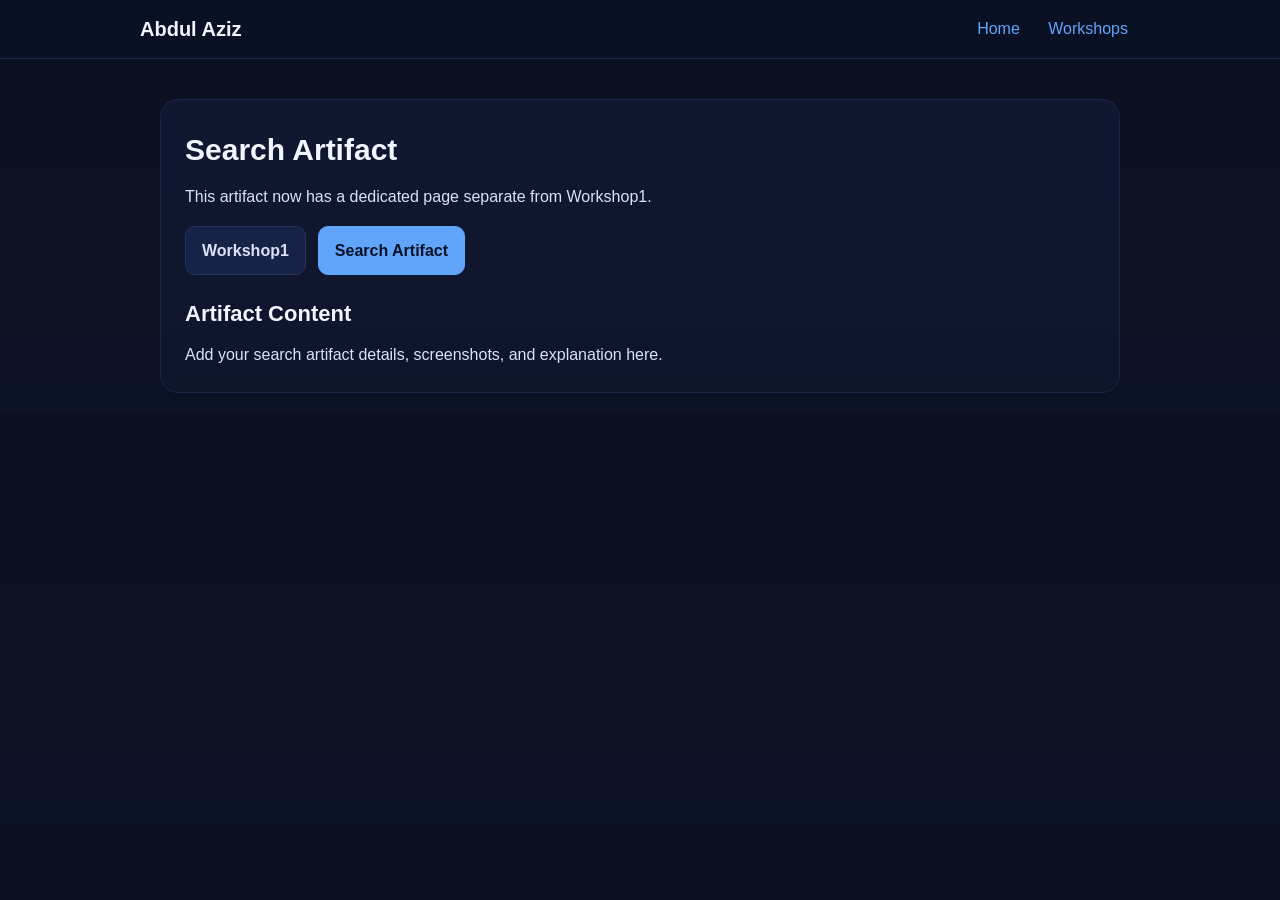
==== search-artifact.html @ 56d6dd48 "multi tab added" ====
<!DOCTYPE html>
<html lang="en">
<head>
  <meta charset="utf-8" />
  <meta name="viewport" content="width=device-width, initial-scale=1" />
  <title>Search Artifact • Abdul Aziz Portfolio</title>
  <style>
    :root {
      --bg: #0b1020;
      --panel: #101731;
      --text: #f1f5ff;
      --muted: #91a0c3;
      --brand: #60a5fa;
      --highlight: #7dd3fc;
    }
    * { box-sizing: border-box; margin: 0; padding: 0; }
    body {
      background: linear-gradient(180deg, #0b1020, #0c1225);
      color: var(--text);
      font-family: "Segoe UI", Roboto, Helvetica, Arial, sans-serif;
      line-height: 1.7;
    }
    .wrap { max-width: 1000px; margin: 0 auto; padding: 20px; }
    .nav {
      border-bottom: 1px solid #1b2749;
      background: rgba(12, 18, 37, 0.9);
      position: sticky;
      top: 0;
      backdrop-filter: blur(10px);
    }
    .nav-inner {
      display: flex;
      justify-content: space-between;
      align-items: center;
      padding: 12px 0;
    }
    .brand { font-size: 20px; font-weight: 700; }
    .nav a {
      color: var(--brand);
      padding: 8px 12px;
      border-radius: 8px;
      font-weight: 500;
      text-decoration: none;
    }
    .nav a:hover { background: #111a34; color: var(--highlight); }
    .card {
      margin-top: 20px;
      background: linear-gradient(180deg, #101731, #0e152b);
      border: 1px solid #1a2446;
      border-radius: 18px;
      padding: 24px;
    }
    h1 { font-size: 30px; margin-bottom: 8px; }
    h2 { font-size: 22px; margin-top: 6px; margin-bottom: 8px; }
    p { color: #d8e2f8; }
    .tabs {
      display: flex;
      gap: 12px;
      margin: 16px 0 20px;
      flex-wrap: wrap;
    }
    .tab {
      display: inline-block;
      padding: 10px 16px;
      border-radius: 10px;
      font-weight: 600;
      text-decoration: none;
      background: #162246;
      color: #d8e2f8;
      border: 1px solid #25325c;
    }
    .tab.active { background: var(--brand); color: #081126; border-color: var(--brand); }
    .tab:hover { background: #1d2c56; color: #fff; }
  </style>
</head>
<body>
  <div class="nav">
    <div class="wrap nav-inner">
      <div class="brand">Abdul Aziz</div>
      <nav>
        <a href="index.html">Home</a>
        <a href="workshop.html">Workshops</a>
      </nav>
    </div>
  </div>

  <div class="wrap">
    <section class="card">
      <h1>Search Artifact</h1>
      <p>This artifact now has a dedicated page separate from Workshop1.</p>

      <div class="tabs">
        <a class="tab" href="workshop1.html">Workshop1</a>
        <a class="tab active" href="search-artifact.html">Search Artifact</a>
      </div>

      <h2>Artifact Content</h2>
      <p>Add your search artifact details, screenshots, and explanation here.</p>
    </section>
  </div>
</body>
</html>
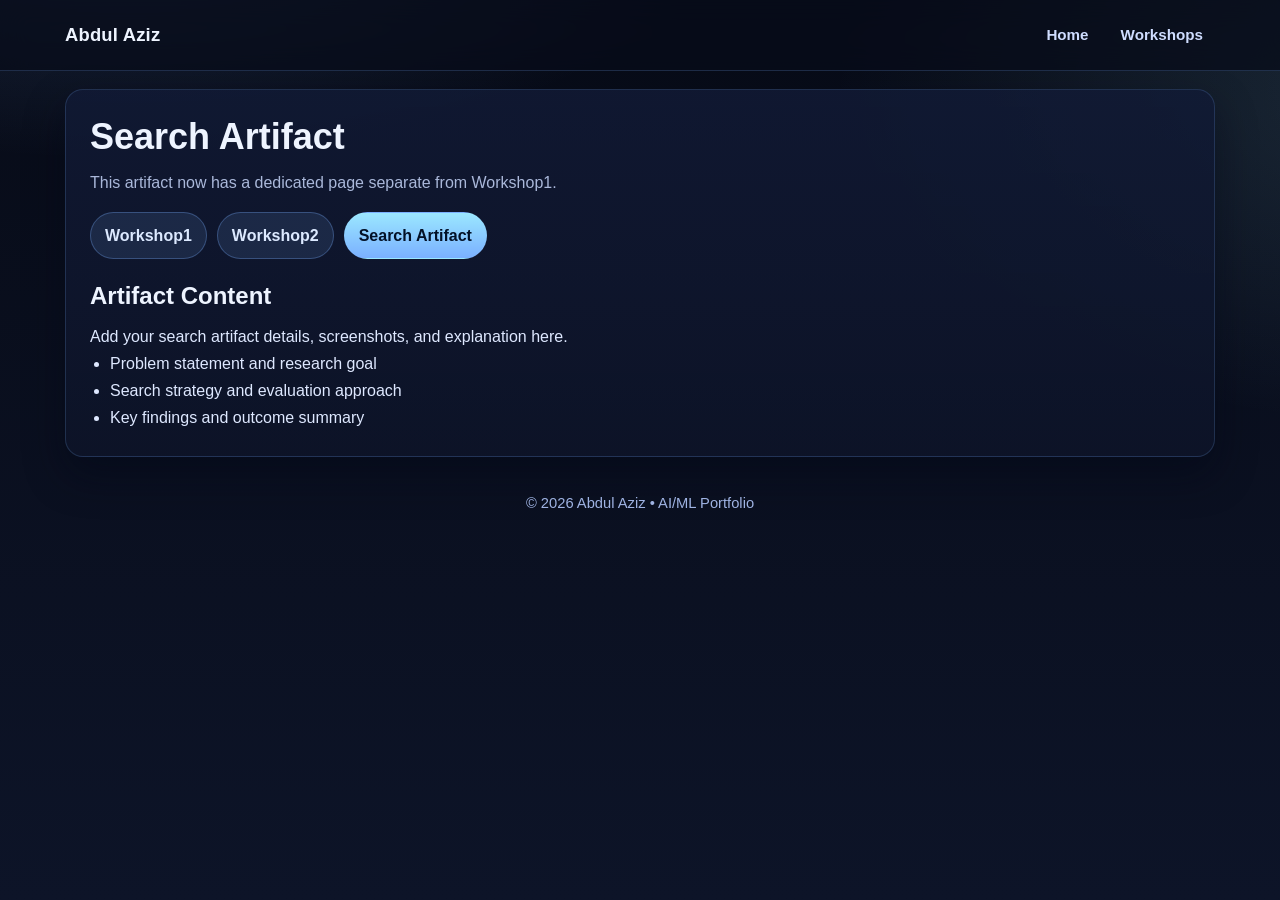
==== commit 08b2eeac: "multi tab added workshop 2" ====
--- a/search-artifact.html
+++ b/search-artifact.html
@@ -4,74 +4,7 @@
   <meta charset="utf-8" />
   <meta name="viewport" content="width=device-width, initial-scale=1" />
   <title>Search Artifact • Abdul Aziz Portfolio</title>
-  <style>
-    :root {
-      --bg: #0b1020;
-      --panel: #101731;
-      --text: #f1f5ff;
-      --muted: #91a0c3;
-      --brand: #60a5fa;
-      --highlight: #7dd3fc;
-    }
-    * { box-sizing: border-box; margin: 0; padding: 0; }
-    body {
-      background: linear-gradient(180deg, #0b1020, #0c1225);
-      color: var(--text);
-      font-family: "Segoe UI", Roboto, Helvetica, Arial, sans-serif;
-      line-height: 1.7;
-    }
-    .wrap { max-width: 1000px; margin: 0 auto; padding: 20px; }
-    .nav {
-      border-bottom: 1px solid #1b2749;
-      background: rgba(12, 18, 37, 0.9);
-      position: sticky;
-      top: 0;
-      backdrop-filter: blur(10px);
-    }
-    .nav-inner {
-      display: flex;
-      justify-content: space-between;
-      align-items: center;
-      padding: 12px 0;
-    }
-    .brand { font-size: 20px; font-weight: 700; }
-    .nav a {
-      color: var(--brand);
-      padding: 8px 12px;
-      border-radius: 8px;
-      font-weight: 500;
-      text-decoration: none;
-    }
-    .nav a:hover { background: #111a34; color: var(--highlight); }
-    .card {
-      margin-top: 20px;
-      background: linear-gradient(180deg, #101731, #0e152b);
-      border: 1px solid #1a2446;
-      border-radius: 18px;
-      padding: 24px;
-    }
-    h1 { font-size: 30px; margin-bottom: 8px; }
-    h2 { font-size: 22px; margin-top: 6px; margin-bottom: 8px; }
-    p { color: #d8e2f8; }
-    .tabs {
-      display: flex;
-      gap: 12px;
-      margin: 16px 0 20px;
-      flex-wrap: wrap;
-    }
-    .tab {
-      display: inline-block;
-      padding: 10px 16px;
-      border-radius: 10px;
-      font-weight: 600;
-      text-decoration: none;
-      background: #162246;
-      color: #d8e2f8;
-      border: 1px solid #25325c;
-    }
-    .tab.active { background: var(--brand); color: #081126; border-color: var(--brand); }
-    .tab:hover { background: #1d2c56; color: #fff; }
-  </style>
+  <link rel="stylesheet" href="styles.css" />
 </head>
 <body>
   <div class="nav">
@@ -84,19 +17,28 @@
     </div>
   </div>
 
-  <div class="wrap">
+  <div class="wrap top-space">
     <section class="card">
       <h1>Search Artifact</h1>
-      <p>This artifact now has a dedicated page separate from Workshop1.</p>
+      <p class="muted">This artifact now has a dedicated page separate from Workshop1.</p>
 
       <div class="tabs">
         <a class="tab" href="workshop1.html">Workshop1</a>
+        <a class="tab" href="workshop2.html">Workshop2</a>
         <a class="tab active" href="search-artifact.html">Search Artifact</a>
       </div>
 
       <h2>Artifact Content</h2>
       <p>Add your search artifact details, screenshots, and explanation here.</p>
+      <ul>
+        <li>Problem statement and research goal</li>
+        <li>Search strategy and evaluation approach</li>
+        <li>Key findings and outcome summary</li>
+      </ul>
     </section>
   </div>
+  <footer>
+    © 2026 Abdul Aziz • AI/ML Portfolio
+  </footer>
 </body>
 </html>
--- a/styles.css
+++ b/styles.css
@@ -0,0 +1,298 @@
+:root {
+  --bg: #070b17;
+  --bg-soft: #0d1428;
+  --panel: rgba(16, 24, 48, 0.72);
+  --panel-solid: #111a35;
+  --line: #24345f;
+  --text: #eef4ff;
+  --muted: #aab8da;
+  --brand: #7ab0ff;
+  --brand-strong: #5d98ff;
+  --accent: #9be7ff;
+  --shadow: 0 18px 40px rgba(3, 7, 22, 0.45);
+}
+
+* {
+  box-sizing: border-box;
+  margin: 0;
+  padding: 0;
+}
+
+html,
+body {
+  min-height: 100%;
+}
+
+body {
+  color: var(--text);
+  font-family: Inter, "Segoe UI", Roboto, Helvetica, Arial, sans-serif;
+  line-height: 1.7;
+  background:
+    radial-gradient(1200px 500px at 10% -10%, rgba(122, 176, 255, 0.18), transparent 50%),
+    radial-gradient(1200px 700px at 110% 10%, rgba(155, 231, 255, 0.13), transparent 48%),
+    linear-gradient(180deg, var(--bg), var(--bg-soft));
+  background-attachment: fixed;
+}
+
+a {
+  color: var(--brand);
+  text-decoration: none;
+  transition: color 0.2s ease;
+}
+
+a:hover {
+  color: var(--accent);
+}
+
+.wrap {
+  width: min(1150px, 100% - 2.4rem);
+  margin: 0 auto;
+}
+
+.top-space {
+  margin-top: 18px;
+}
+
+.nav {
+  position: sticky;
+  top: 0;
+  z-index: 60;
+  background: rgba(8, 12, 25, 0.72);
+  backdrop-filter: blur(14px);
+  border-bottom: 1px solid rgba(122, 176, 255, 0.2);
+}
+
+.nav-inner {
+  min-height: 70px;
+  display: flex;
+  align-items: center;
+  justify-content: space-between;
+  gap: 14px;
+}
+
+.brand {
+  font-size: 1.15rem;
+  font-weight: 700;
+  letter-spacing: 0.2px;
+  white-space: nowrap;
+}
+
+.nav nav {
+  display: flex;
+  align-items: center;
+  gap: 8px;
+  flex-wrap: wrap;
+}
+
+.nav nav a {
+  color: #cfddff;
+  padding: 8px 12px;
+  border-radius: 10px;
+  font-size: 0.95rem;
+  font-weight: 550;
+}
+
+.nav nav a:hover {
+  color: #ffffff;
+  background: rgba(122, 176, 255, 0.16);
+}
+
+.grid {
+  display: grid;
+  grid-template-columns: 300px 1fr;
+  gap: 20px;
+}
+
+.stack {
+  display: flex;
+  flex-direction: column;
+  gap: 20px;
+}
+
+.card {
+  background: linear-gradient(180deg, rgba(17, 26, 53, 0.86), rgba(13, 20, 40, 0.9));
+  border: 1px solid rgba(122, 176, 255, 0.18);
+  border-radius: 18px;
+  padding: 24px;
+  box-shadow: var(--shadow);
+}
+
+.card:hover {
+  border-color: rgba(155, 231, 255, 0.38);
+}
+
+.hero h1 {
+  font-size: clamp(1.5rem, 2.3vw, 2rem);
+  line-height: 1.28;
+  margin-bottom: 8px;
+}
+
+.hero p {
+  color: var(--muted);
+}
+
+.chips {
+  margin-top: 14px;
+  display: flex;
+  flex-wrap: wrap;
+  gap: 8px;
+}
+
+.chip {
+  font-size: 0.78rem;
+  color: #deebff;
+  border: 1px solid rgba(122, 176, 255, 0.35);
+  border-radius: 999px;
+  padding: 4px 10px;
+  background: rgba(122, 176, 255, 0.12);
+}
+
+.actions {
+  margin-top: 14px;
+  display: flex;
+  gap: 10px;
+  flex-wrap: wrap;
+}
+
+.btn {
+  display: inline-flex;
+  align-items: center;
+  justify-content: center;
+  font-weight: 650;
+  font-size: 0.94rem;
+  border-radius: 10px;
+  padding: 10px 16px;
+  color: #031127;
+  background: linear-gradient(180deg, var(--accent), var(--brand));
+  transition: transform 0.18s ease, filter 0.2s ease;
+}
+
+.btn:hover {
+  color: #031127;
+  filter: brightness(1.05);
+  transform: translateY(-1px);
+}
+
+.btn.secondary {
+  color: #dce9ff;
+  background: rgba(122, 176, 255, 0.16);
+  border: 1px solid rgba(122, 176, 255, 0.34);
+}
+
+.btn.secondary:hover {
+  color: #ffffff;
+}
+
+h1 {
+  font-size: clamp(1.7rem, 3.3vw, 2.25rem);
+  line-height: 1.3;
+  margin-bottom: 8px;
+}
+
+h2 {
+  font-size: clamp(1.15rem, 2vw, 1.5rem);
+  line-height: 1.4;
+  margin-bottom: 10px;
+}
+
+h3 {
+  font-size: 1.08rem;
+  margin-bottom: 6px;
+}
+
+p,
+li {
+  color: #dee8ff;
+}
+
+ul {
+  padding-left: 20px;
+}
+
+.section p + p {
+  margin-top: 10px;
+}
+
+.section ul li + li {
+  margin-top: 7px;
+}
+
+.tabs {
+  display: flex;
+  gap: 10px;
+  margin: 16px 0 20px;
+  flex-wrap: wrap;
+}
+
+.tab {
+  display: inline-flex;
+  align-items: center;
+  justify-content: center;
+  border-radius: 999px;
+  padding: 9px 14px;
+  font-weight: 600;
+  border: 1px solid rgba(122, 176, 255, 0.3);
+  color: #dce9ff;
+  background: rgba(122, 176, 255, 0.12);
+}
+
+.tab:hover {
+  color: #ffffff;
+  background: rgba(122, 176, 255, 0.2);
+}
+
+.tab.active {
+  background: linear-gradient(180deg, var(--accent), var(--brand));
+  border-color: transparent;
+  color: #031127;
+}
+
+.grid-tiles {
+  display: grid;
+  grid-template-columns: repeat(auto-fit, minmax(230px, 1fr));
+  gap: 14px;
+}
+
+.tile {
+  border: 1px solid rgba(122, 176, 255, 0.22);
+  border-radius: 14px;
+  padding: 16px;
+  background: rgba(122, 176, 255, 0.08);
+}
+
+.artifact-img {
+  width: 100%;
+  border-radius: 14px;
+  border: 1px solid rgba(122, 176, 255, 0.26);
+  box-shadow: 0 12px 28px rgba(2, 7, 24, 0.45);
+}
+
+.artifact-img.hero {
+  max-width: 900px;
+  margin: 14px 0 4px;
+}
+
+.muted {
+  color: var(--muted);
+}
+
+footer {
+  padding: 34px 12px 24px;
+  text-align: center;
+  font-size: 0.92rem;
+  color: #9fb3e3;
+}
+
+@media (max-width: 980px) {
+  .grid {
+    grid-template-columns: 1fr;
+  }
+
+  .wrap {
+    width: min(1150px, 100% - 1.5rem);
+  }
+
+  .nav-inner {
+    padding: 10px 0;
+  }
+}
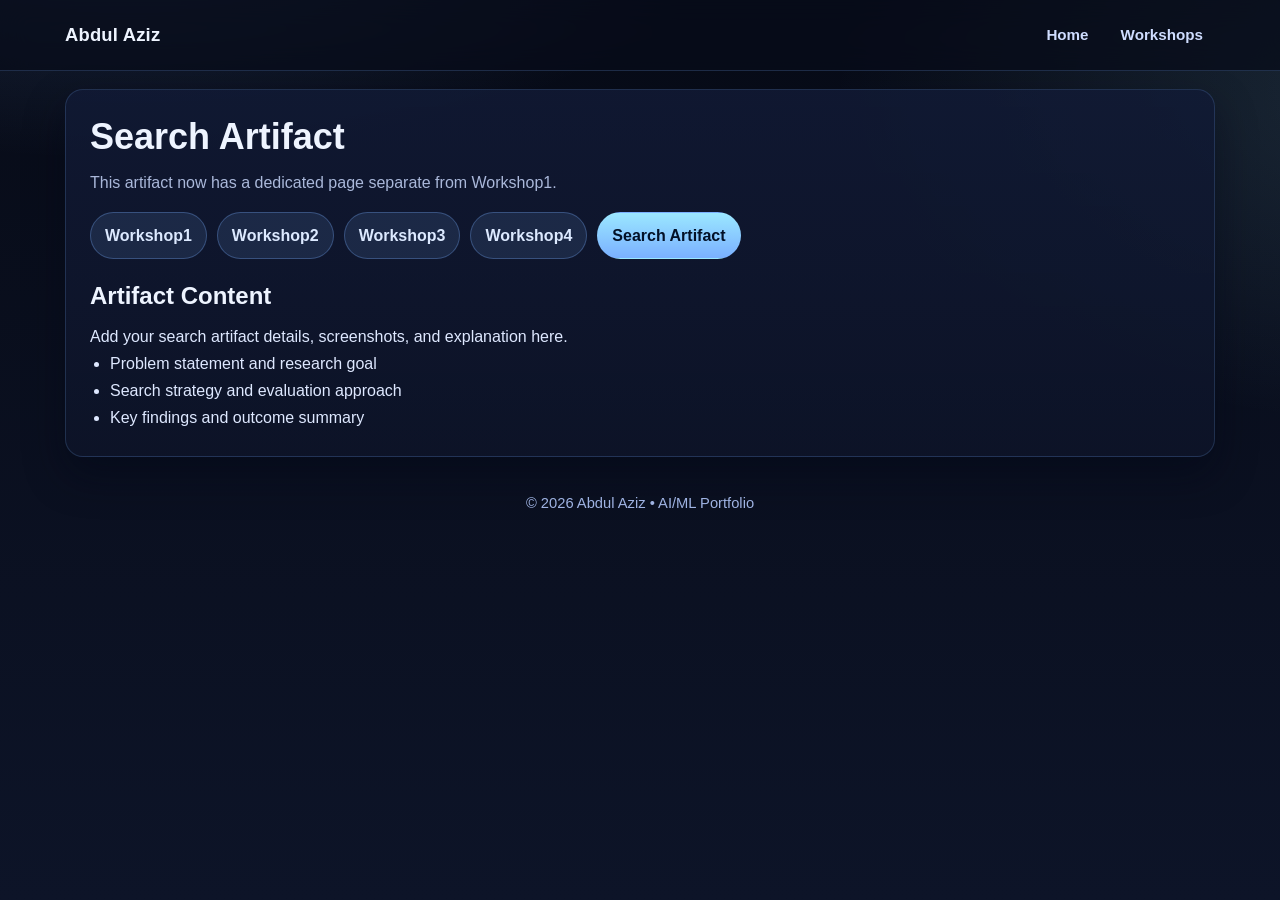
==== commit 493137b9: "workshop 4 added" ====
--- a/search-artifact.html
+++ b/search-artifact.html
@@ -25,6 +25,8 @@
       <div class="tabs">
         <a class="tab" href="workshop1.html">Workshop1</a>
         <a class="tab" href="workshop2.html">Workshop2</a>
+        <a class="tab" href="workshop3.html">Workshop3</a>
+        <a class="tab" href="workshop4.html">Workshop4</a>
         <a class="tab active" href="search-artifact.html">Search Artifact</a>
       </div>
 
--- a/styles.css
+++ b/styles.css
@@ -115,10 +115,12 @@
   border-radius: 18px;
   padding: 24px;
   box-shadow: var(--shadow);
+  transition: border-color 0.2s ease, transform 0.18s ease;
 }
 
 .card:hover {
   border-color: rgba(155, 231, 255, 0.38);
+  transform: translateY(-2px);
 }
 
 .hero h1 {
@@ -217,6 +219,72 @@
   margin-top: 7px;
 }
 
+.proficiency-grid {
+  display: grid;
+  grid-template-columns: repeat(auto-fit, minmax(250px, 1fr));
+  gap: 12px;
+}
+
+.proficiency-card {
+  border: 1px solid rgba(122, 176, 255, 0.22);
+  border-radius: 14px;
+  padding: 14px 14px 12px;
+  background: rgba(122, 176, 255, 0.07);
+}
+
+.proficiency-card h3 {
+  margin-bottom: 4px;
+  font-size: 0.97rem;
+  color: #eff5ff;
+}
+
+.proficiency-card p {
+  font-size: 0.92rem;
+  color: #d5e3ff;
+  line-height: 1.6;
+}
+
+.experience-item + .experience-item {
+  margin-top: 20px;
+  padding-top: 20px;
+  border-top: 1px solid rgba(122, 176, 255, 0.22);
+}
+
+.experience-head {
+  display: flex;
+  gap: 10px;
+  flex-wrap: wrap;
+  align-items: baseline;
+  justify-content: space-between;
+  margin-bottom: 10px;
+}
+
+.experience-head h3 {
+  margin-bottom: 0;
+}
+
+.experience-meta {
+  color: #b9ccf3;
+  font-size: 0.9rem;
+  font-weight: 550;
+}
+
+.experience-item h4 {
+  margin-top: 10px;
+  margin-bottom: 4px;
+  color: #dcedff;
+  font-size: 0.95rem;
+  letter-spacing: 0.2px;
+}
+
+.experience-points {
+  padding-left: 20px;
+}
+
+.experience-points li {
+  color: #dbe7ff;
+}
+
 .tabs {
   display: flex;
   gap: 10px;
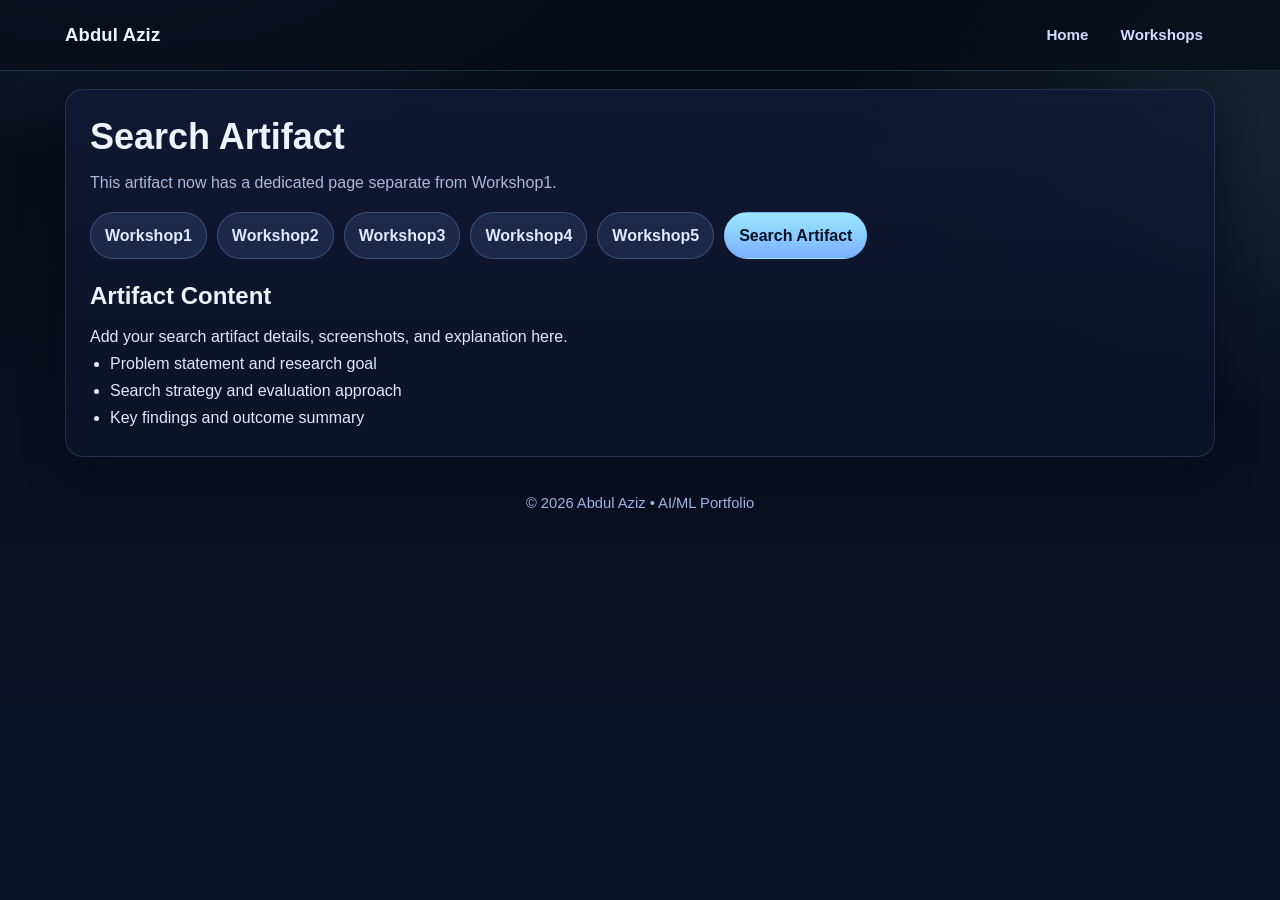
==== commit 89652be3: "workshop5 added" ====
--- a/search-artifact.html
+++ b/search-artifact.html
@@ -27,6 +27,7 @@
         <a class="tab" href="workshop2.html">Workshop2</a>
         <a class="tab" href="workshop3.html">Workshop3</a>
         <a class="tab" href="workshop4.html">Workshop4</a>
+        <a class="tab" href="workshop5.html">Workshop5</a>
         <a class="tab active" href="search-artifact.html">Search Artifact</a>
       </div>
 
